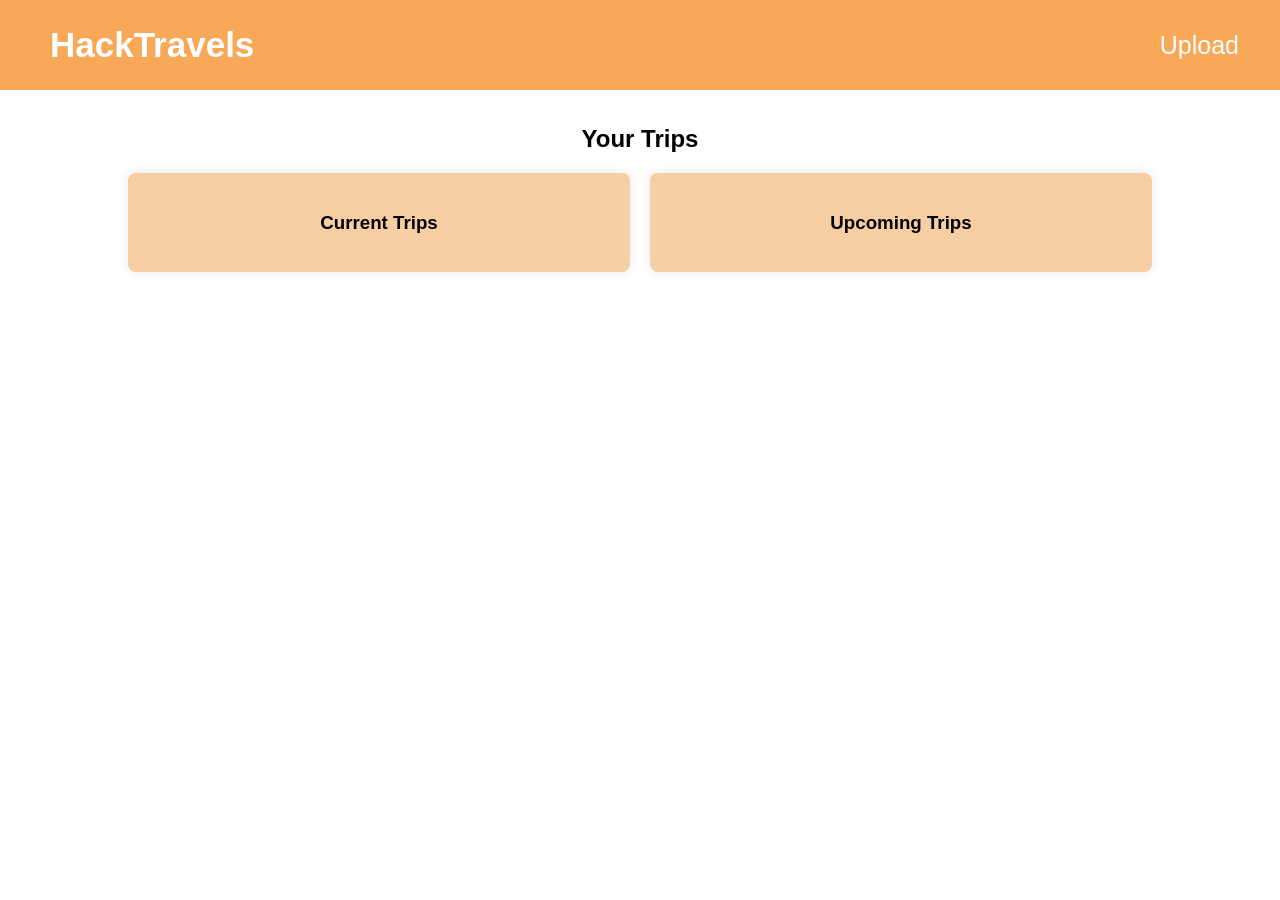
==== index.html @ e84c75d5 "html/css pages" ====
<!DOCTYPE html>
<html lang="en">
<head>
  <meta charset="UTF-8">
  <meta name="viewport" content="width=device-width, initial-scale=1.0">
  <title>HackTravels</title>
  <link rel="stylesheet" href="styles.css">
</head>

<body>
    <div id="navbar">
        <div class="title">
            <a href="index.html">HackTravels</a>
        </div>
        <div class="nav-buttons">
            <a href="uploadTrip.html">Upload</a>
        </div>
    </div>
  
    <h2 id="title">Your Trips</h2>

    <div class="trips-container">
        <div class="trip-box current-trips">
            <h3>Current Trips</h3>
        </div>
        <div class="trip-box upcoming-trips">
            <h3>Upcoming Trips</h3>
        </div>
    </div>

</body>
</html>
---- styles.css ----
body {
    margin: 0;
    font-family: -apple-system, BlinkMacSystemFont, 'Segoe UI', 'Roboto', 'Oxygen',
    'Ubuntu', 'Cantarell', 'Fira Sans', 'Droid Sans', 'Helvetica Neue',
    sans-serif;
    -webkit-font-smoothing: antialiased;
    -moz-osx-font-smoothing: grayscale;
}

/* Navbar Styling */

#navbar {
    /*
    - Change background color to #f9a857
    - Turn the navbar into a flex container w/ space between items
    - Align the items vertically across the center
    - Add a bottom margin of 35px
    - Add a padding of 25px to thicken navbar
    */
    background-color: #f9a857;
    display: flex;
    justify-content: space-between;
    align-items: center;
    margin-bottom: 35px;
    padding: 25px;
}

.title a {
    /*
    - Change font color to white
    - Set font size to 35px
    - Add a left margin of 25px
    - Get rid of the link underline with text-decoration
    - Bold the text
    */
    color: white;
    font-size: 35px;
    margin-left: 25px;
    text-decoration: none;
    font-weight: bold;
}

.nav-buttons a {
    /*
    - Change font color to white
    - Set font size to 25px
    - Add a right margin of 16px
    - Get rid of the link underline with text-decoration
    */
    color: white;
    font-size: 25px;
    margin-right: 16px;
    text-decoration: none;
}

/* Homepage Styling */
h2 {
    text-align: center;
  }

/* Trips Section Styling */
.trips-container {
    display: flex;
    justify-content: center;
    align-items: center;
    margin: 0 auto;
    width: 80%;
    gap: 20px;
  }
  
  .trip-box {
    flex: 1;
    padding: 20px;
    background-color: #f7cda3;
    text-align: center;
    border-radius: 8px;
    box-shadow: 0 0 10px rgba(0, 0, 0, 0.1);
  }
  
  @media (max-width: 768px) {
    .trips-container {
      flex-direction: column;
      width: 90%;
    }
  
    .trip-box {
      margin-bottom: 20px;
      width: 90%;
    }
  }


/* Upload Page Section */
#upload-page-section {
    display: flex;
    justify-content: center;
    align-items: center;
    padding: 20px;
}

#add-trip {
    width: 100%;
    max-width: 600px;
    background-color: #f4f4f4;
    padding: 20px;
    border-radius: 8px;
    box-shadow: 0 0 10px rgba(0, 0, 0, 0.1);
}

#trip-form {
    display: flex;
    flex-direction: column;
}

#trip-form label {
    margin-top: 10px;
    margin-bottom: 5px;
}

#trip-form input, #trip-form textarea {
    padding: 10px;
    font-size: 16px;
    border: 1px solid #ccc;
    border-radius: 4px;
    margin-bottom: 20px;
}

#trip-form button {
    padding: 10px;
    font-size: 16px;
    background-color: #f9a857;
    color: white;
    border: none;
    border-radius: 4px;
    cursor: pointer;
}

#trip-form button:hover {
    background-color: #e08e38;
}
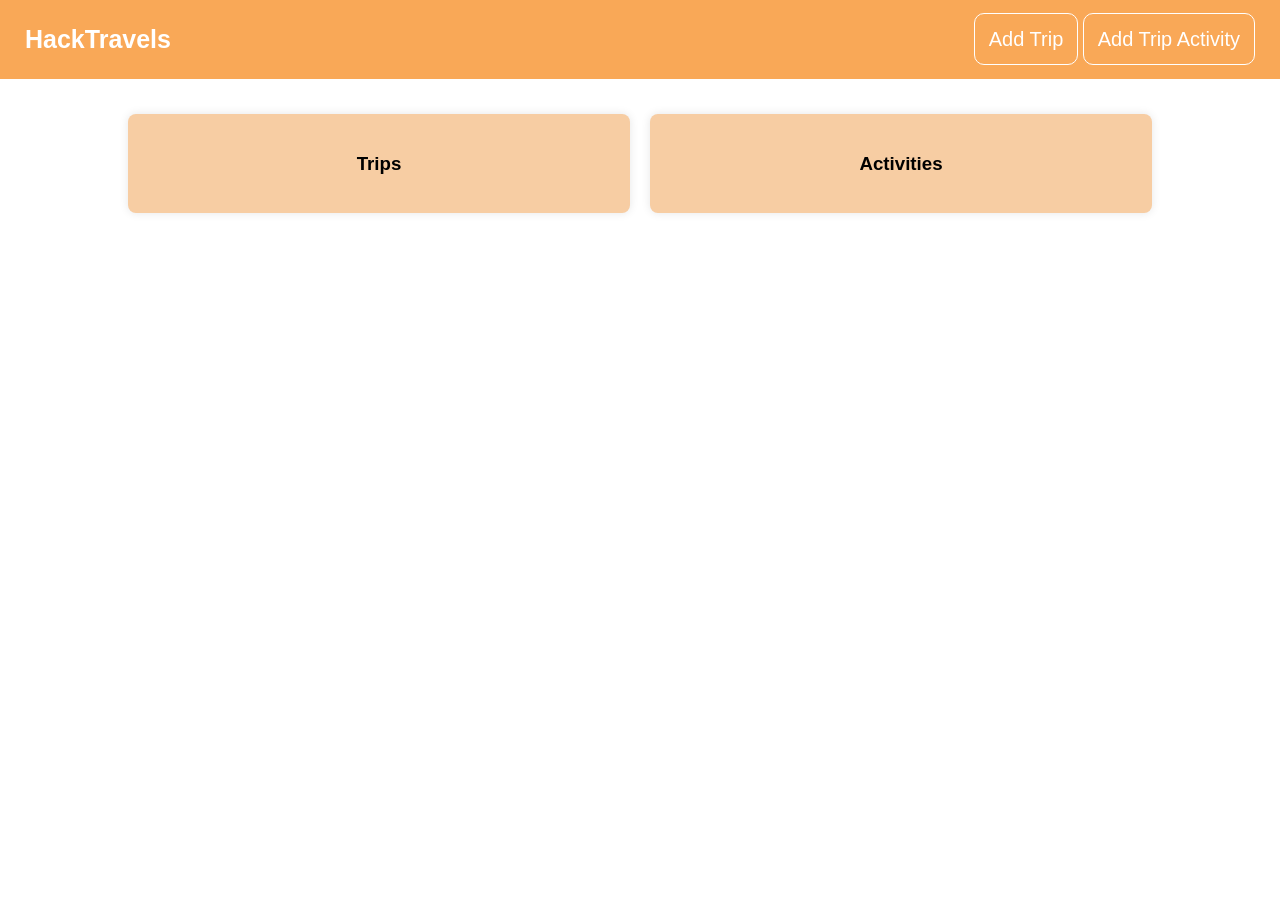
==== commit 3e808c5c: "Added extra page to add trip activities" ====
--- a/index.html
+++ b/index.html
@@ -1,32 +1,30 @@
 <!DOCTYPE html>
 <html lang="en">
-<head>
-  <meta charset="UTF-8">
-  <meta name="viewport" content="width=device-width, initial-scale=1.0">
-  <title>HackTravels</title>
-  <link rel="stylesheet" href="styles.css">
-</head>
+  <head>
+    <meta charset="UTF-8" />
+    <meta name="viewport" content="width=device-width, initial-scale=1.0" />
+    <title>HackTravels</title>
+    <link rel="stylesheet" href="styles.css" />
+  </head>
 
-<body>
+  <body>
     <div id="navbar">
-        <div class="title">
-            <a href="index.html">HackTravels</a>
+      <div class="title">
+        <a href="index.html">HackTravels</a>
+      </div>
+      <div class="navButtons">
+        <a href="addTrip.html">Add Trip</a>
+        <a href="addActivity.html">Add Trip Activity</a>
+      </div>
+    </div>
+
+    <div class="tripsContainer">
+        <div class="tripBox">
+            <h3>Trips</h3>
         </div>
-        <div class="nav-buttons">
-            <a href="uploadTrip.html">Upload</a>
+        <div class="tripBox">
+            <h3>Activities</h3>
         </div>
     </div>
-  
-    <h2 id="title">Your Trips</h2>
-
-    <div class="trips-container">
-        <div class="trip-box current-trips">
-            <h3>Current Trips</h3>
-        </div>
-        <div class="trip-box upcoming-trips">
-            <h3>Upcoming Trips</h3>
-        </div>
-    </div>
-
-</body>
-</html>+  </body>
+</html>
--- a/styles.css
+++ b/styles.css
@@ -1,3 +1,6 @@
+/* Any comments are suggestions for styling! Feel free to style your website any way that you want */
+/* Global Styling */
+
 body {
     margin: 0;
     font-family: -apple-system, BlinkMacSystemFont, 'Segoe UI', 'Roboto', 'Oxygen',
@@ -5,6 +8,12 @@
     sans-serif;
     -webkit-font-smoothing: antialiased;
     -moz-osx-font-smoothing: grayscale;
+}
+
+select, input, textarea {
+    font-family: -apple-system, BlinkMacSystemFont, 'Segoe UI', 'Roboto', 'Oxygen',
+    'Ubuntu', 'Cantarell', 'Fira Sans', 'Droid Sans', 'Helvetica Neue',
+    sans-serif;
 }
 
 /* Navbar Styling */
@@ -28,38 +37,40 @@
 .title a {
     /*
     - Change font color to white
-    - Set font size to 35px
-    - Add a left margin of 25px
+    - Set font size to 25px
     - Get rid of the link underline with text-decoration
     - Bold the text
     */
     color: white;
-    font-size: 35px;
-    margin-left: 25px;
+    font-size: 25px;
     text-decoration: none;
     font-weight: bold;
 }
 
-.nav-buttons a {
+.navButtons a {
     /*
+    - Add padding of 14px
+    - Add 1px solid white border 
+    - Add border radius of 10px for rounded corners
     - Change font color to white
     - Set font size to 25px
-    - Add a right margin of 16px
     - Get rid of the link underline with text-decoration
     */
+    padding: 14px;
+    border: 1px solid white;
+    border-radius: 10px;
     color: white;
-    font-size: 25px;
-    margin-right: 16px;
+    font-size: 20px;
     text-decoration: none;
 }
 
 /* Homepage Styling */
 h2 {
     text-align: center;
-  }
+}
 
 /* Trips Section Styling */
-.trips-container {
+.tripsContainer {
     display: flex;
     justify-content: center;
     align-items: center;
@@ -68,56 +79,38 @@
     gap: 20px;
   }
   
-  .trip-box {
-    flex: 1;
-    padding: 20px;
-    background-color: #f7cda3;
-    text-align: center;
-    border-radius: 8px;
-    box-shadow: 0 0 10px rgba(0, 0, 0, 0.1);
-  }
-  
-  @media (max-width: 768px) {
-    .trips-container {
-      flex-direction: column;
-      width: 90%;
-    }
-  
-    .trip-box {
-      margin-bottom: 20px;
-      width: 90%;
-    }
-  }
-
+.tripBox {
+  flex: 1;
+  padding: 20px;
+  background-color: #f7cda3;
+  text-align: center;
+  border-radius: 8px;
+  box-shadow: 0 0 10px rgba(0, 0, 0, 0.1);
+}
 
 /* Upload Page Section */
-#upload-page-section {
-    display: flex;
-    justify-content: center;
-    align-items: center;
-    padding: 20px;
-}
 
-#add-trip {
+.container {
+    margin: 0 auto;
     width: 100%;
     max-width: 600px;
     background-color: #f4f4f4;
     padding: 20px;
     border-radius: 8px;
-    box-shadow: 0 0 10px rgba(0, 0, 0, 0.1);
+    box-shadow: rgba(0, 0, 0, 0.05) 0px 0px 0px 1px, rgb(209, 213, 219) 0px 0px 0px 1px inset;
 }
 
-#trip-form {
+.tripForm {
     display: flex;
     flex-direction: column;
 }
 
-#trip-form label {
+.tripForm label {
     margin-top: 10px;
     margin-bottom: 5px;
 }
 
-#trip-form input, #trip-form textarea {
+.tripForm input, .tripForm textarea {
     padding: 10px;
     font-size: 16px;
     border: 1px solid #ccc;
@@ -125,7 +118,7 @@
     margin-bottom: 20px;
 }
 
-#trip-form button {
+.tripForm button {
     padding: 10px;
     font-size: 16px;
     background-color: #f9a857;
@@ -135,6 +128,6 @@
     cursor: pointer;
 }
 
-#trip-form button:hover {
+.tripForm button:hover {
     background-color: #e08e38;
 }
